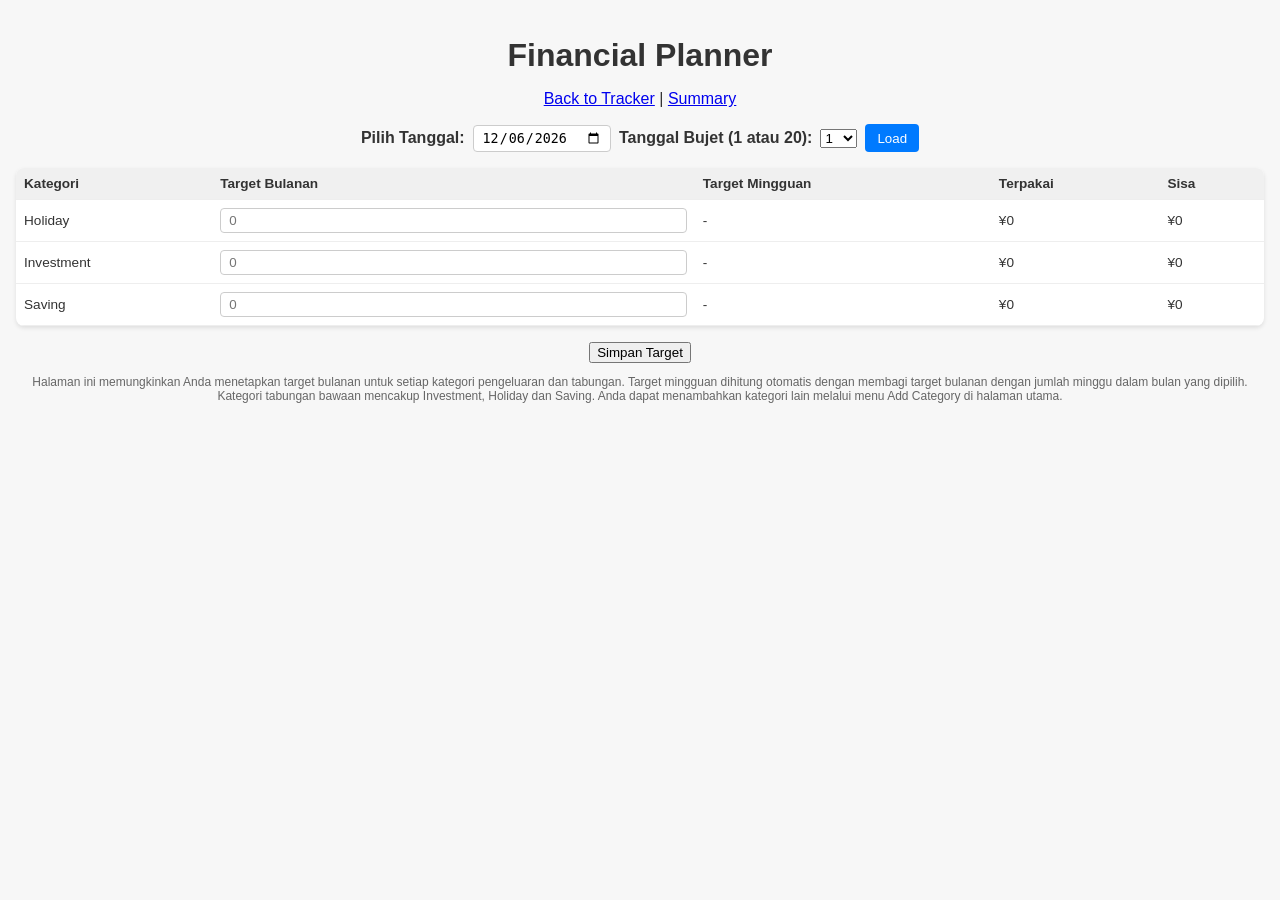
==== planner.html @ cd3a0ec7 "Add files via upload" ====
<!DOCTYPE html>
<html lang="en">
  <head>
    <meta charset="utf-8" />
    <meta name="viewport" content="width=device-width, initial-scale=1" />
    <title>Financial Planner</title>
    <!-- Use the same stylesheet for consistency across pages -->
    <link rel="stylesheet" href="style.css" />
  </head>
  <body>
    <h1>Financial Planner</h1>
    <nav style="text-align: center; margin-bottom: 1rem;">
      <a href="index.html">Back to Tracker</a> |
      <a href="summary.html">Summary</a>
    </nav>
    <!-- Controls for selecting the month/date and deposit date (1 or 20) -->
    <div class="budget-controls">
      <label for="planner-date"><strong>Pilih Tanggal:</strong></label>
      <input type="date" id="planner-date" />
      <label for="planner-deposit-date"><strong>Tanggal Bujet (1 atau 20):</strong></label>
      <select id="planner-deposit-date">
        <option value="1">1</option>
        <option value="20">20</option>
      </select>
      <button id="load-planner" type="button">Load</button>
    </div>
    <!-- Dynamic list for budgets per category -->
    <div id="planner-list"></div>
    <!-- Save button -->
    <div style="text-align: center; margin-top: 1rem;">
      <button id="save-planner" type="button">Simpan Target</button>
    </div>
    <p class="note">
      Halaman ini memungkinkan Anda menetapkan target bulanan untuk setiap kategori
      pengeluaran dan tabungan. Target mingguan dihitung otomatis dengan
      membagi target bulanan dengan jumlah minggu dalam bulan yang dipilih.
      Kategori tabungan bawaan mencakup Investment, Holiday dan Saving. Anda
      dapat menambahkan kategori lain melalui menu Add Category di halaman utama.
    </p>
    <!-- Include the planner script with cache-busting query -->
    <script src="planner.js?v=20260617" defer></script>
  </body>
</html>
---- style.css ----
/* Basic styling for the expense tracker app.
   The design is intentionally minimal so it works well on mobile browsers like Safari on iPhone. */

body {
    font-family: Arial, sans-serif;
    margin: 0;
    padding: 1rem;
    background-color: #f7f7f7;
    color: #333;
}

h1 {
    text-align: center;
    margin-bottom: 1rem;
}

form#transaction-form {
    display: flex;
    flex-wrap: wrap;
    gap: 1rem;
    background-color: #fff;
    padding: 1rem;
    border-radius: 8px;
    box-shadow: 0 2px 4px rgba(0, 0, 0, 0.1);
    margin-bottom: 1rem;
}

.form-row {
    display: flex;
    flex-direction: column;
    flex: 1 1 200px;
}

.form-row label {
    font-weight: bold;
    margin-bottom: 0.25rem;
}

.form-row input,
.form-row select {
    padding: 0.5rem;
    border: 1px solid #ccc;
    border-radius: 4px;
}

button[type="submit"] {
    padding: 0.75rem 1.5rem;
    background-color: #007aff;
    color: #fff;
    border: none;
    border-radius: 4px;
    cursor: pointer;
    flex-basis: 100%;
    margin-top: 0.5rem;
}

button[type="submit"]:hover {
    background-color: #005bb5;
}

#balance-display {
    text-align: center;
    margin: 1rem 0;
}

#balance-display h2 {
    margin: 0;
}

.export-import {
    display: flex;
    justify-content: center;
    align-items: center;
    gap: 1rem;
    margin-bottom: 1rem;
}

#export-btn {
    padding: 0.5rem 1rem;
    background-color: #28a745;
    color: #fff;
    border: none;
    border-radius: 4px;
    cursor: pointer;
}

#export-btn:hover {
    background-color: #1e7e34;
}

/* Style the hidden file input via its label */
.import-label {
    padding: 0.5rem 1rem;
    background-color: #6c757d;
    color: #fff;
    border-radius: 4px;
    cursor: pointer;
}

#import-file {
    display: none;
}

table#transactions-table {
    width: 100%;
    border-collapse: collapse;
    background-color: #fff;
    border-radius: 8px;
    overflow: hidden;
    box-shadow: 0 2px 4px rgba(0, 0, 0, 0.1);
}

table#transactions-table th,
table#transactions-table td {
    padding: 0.5rem;
    text-align: left;
    border-bottom: 1px solid #eee;
    font-size: 0.85rem;
}

table#transactions-table th {
    background-color: #f0f0f0;
    font-weight: bold;
}

table#transactions-table tbody tr:hover {
    background-color: #f9f9f9;
}

table#transactions-table img {
    max-width: 60px;
    max-height: 60px;
}

table#transactions-table button.delete-btn {
    background-color: #dc3545;
    color: #fff;
    border: none;
    border-radius: 4px;
    padding: 0.25rem 0.5rem;
    cursor: pointer;
    font-size: 0.75rem;
}

table#transactions-table button.delete-btn:hover {
    background-color: #c82333;
}

/* Style for the "Add Category" button */
button.add-category-btn {
    margin-top: 0.5rem;
    padding: 0.5rem;
    background-color: #6c757d;
    color: #fff;
    border: none;
    border-radius: 4px;
    cursor: pointer;
    font-size: 0.75rem;
}

button.add-category-btn:hover {
    background-color: #5a6268;
}

.chart-container {
    background-color: #fff;
    border-radius: 8px;
    padding: 1rem;
    margin-bottom: 1rem;
    box-shadow: 0 2px 4px rgba(0, 0, 0, 0.1);
}

/* Base styling for the custom pie chart */
/* Sizing and layout for the custom pie chart.  The default size keeps the chart
   compact on desktop screens, and it adjusts for smaller devices in the
   mobile media query below. */
.pie-chart {
    width: 160px;
    height: 160px;
    border-radius: 50%;
    margin: 0 auto;
    position: relative;
}
.pie-chart .center {
    position: absolute;
    top: 50%;
    left: 50%;
    transform: translate(-50%, -50%);
    width: 50%;
    height: 50%;
    border-radius: 50%;
    background-color: #fff;
}

@media (max-width: 600px) {
    .pie-chart {
        /* Reduce chart size further on very small screens to minimize vertical scrolling */
        width: 120px;
        height: 120px;
    }
    .pie-chart .center {
        width: 50%;
        height: 50%;
    }
}

/* Controls container for summary page (period selectors) */
.summary-controls {
    display: flex;
    flex-wrap: wrap;
    justify-content: center;
    gap: 0.5rem;
    align-items: center;
    margin-bottom: 1rem;
}

/* Responsive adjustments for small screens */
@media (max-width: 600px) {
    .summary-controls {
        flex-direction: column;
        align-items: stretch;
    }
    .summary-controls label {
        margin-bottom: 0.25rem;
    }
    .summary-controls select {
        width: 100%;
    }
    .chart-container {
        padding: 0.75rem;
    }
}

.note {
    font-size: 0.75rem;
    color: #666;
    text-align: center;
}

/* Savings target input styling */
.savings-target {
    display: flex;
    flex-wrap: wrap;
    justify-content: center;
    align-items: center;
    gap: 0.5rem;
    margin-bottom: 1rem;
}
.savings-target label {
    margin-right: 0.25rem;
}
.savings-target input {
    padding: 0.25rem 0.5rem;
    border: 1px solid #ccc;
    border-radius: 4px;
}
.savings-target button {
    padding: 0.4rem 0.75rem;
    background-color: #007aff;
    color: #fff;
    border: none;
    border-radius: 4px;
    cursor: pointer;
}
.savings-target button:hover {
    background-color: #005bb5;
}

@media (max-width: 600px) {
    .savings-target {
        flex-direction: column;
        align-items: stretch;
    }
    .savings-target input,
    .savings-target button {
        width: 100%;
    }
    .savings-target label {
        margin-bottom: 0.25rem;
    }
}

/* ========================= */
/* Budget planner styles */

/* Controls for budget page */
.budget-controls {
    display: flex;
    flex-wrap: wrap;
    justify-content: center;
    align-items: center;
    gap: 0.5rem;
    margin-bottom: 1rem;
}
.budget-controls input[type="date"] {
    padding: 0.25rem 0.5rem;
    border: 1px solid #ccc;
    border-radius: 4px;
}
.budget-controls button {
    padding: 0.4rem 0.75rem;
    background-color: #007aff;
    color: #fff;
    border: none;
    border-radius: 4px;
    cursor: pointer;
}
.budget-controls button:hover {
    background-color: #005bb5;
}

/* Budget table styling */
.budget-table {
    width: 100%;
    border-collapse: collapse;
    background-color: #fff;
    border-radius: 8px;
    overflow: hidden;
    box-shadow: 0 2px 4px rgba(0, 0, 0, 0.1);
}
.budget-table th,
.budget-table td {
    padding: 0.5rem;
    text-align: left;
    border-bottom: 1px solid #eee;
    font-size: 0.85rem;
}
.budget-table th {
    background-color: #f0f0f0;
    font-weight: bold;
}
.budget-table tbody tr:hover {
    background-color: #f9f9f9;
}
.budget-table input[type="number"] {
    width: 100%;
    padding: 0.25rem 0.5rem;
    border: 1px solid #ccc;
    border-radius: 4px;
    box-sizing: border-box;
}

@media (max-width: 600px) {
    .budget-controls {
        flex-direction: column;
        align-items: stretch;
    }
    .budget-controls input[type="date"],
    .budget-controls button {
        width: 100%;
    }
}
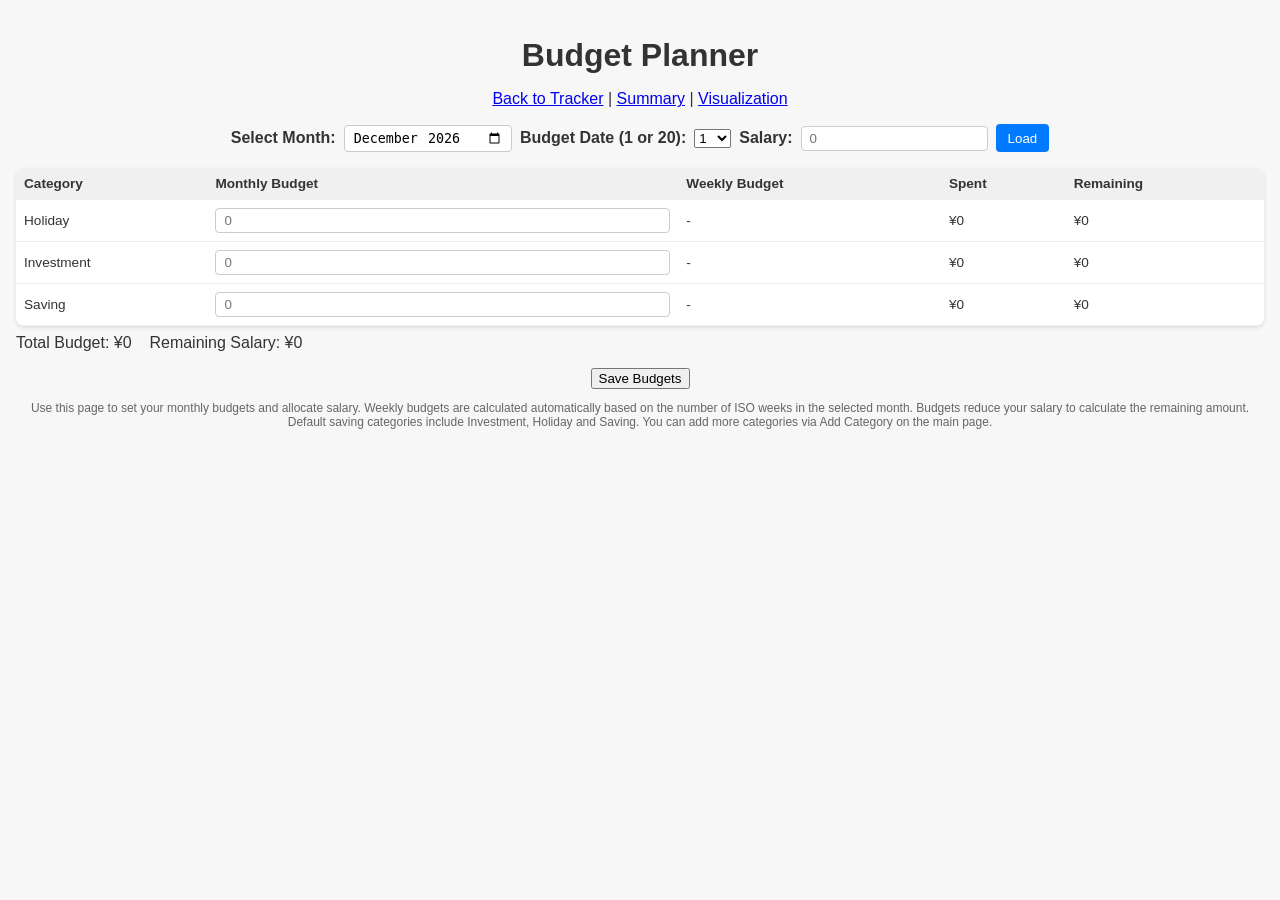
==== commit f3911318: "Add files via upload" ====
--- a/planner.html
+++ b/planner.html
@@ -3,41 +3,44 @@
   <head>
     <meta charset="utf-8" />
     <meta name="viewport" content="width=device-width, initial-scale=1" />
-    <title>Financial Planner</title>
+    <title>Budget Planner</title>
     <!-- Use the same stylesheet for consistency across pages -->
     <link rel="stylesheet" href="style.css" />
   </head>
   <body>
-    <h1>Financial Planner</h1>
+    <h1>Budget Planner</h1>
     <nav style="text-align: center; margin-bottom: 1rem;">
       <a href="index.html">Back to Tracker</a> |
-      <a href="summary.html">Summary</a>
+      <a href="summary.html">Summary</a> |
+      <a href="visualization.html">Visualization</a>
     </nav>
-    <!-- Controls for selecting the month/date and deposit date (1 or 20) -->
+    <!-- Controls for selecting the planning month, budget date and salary -->
     <div class="budget-controls">
-      <label for="planner-date"><strong>Pilih Tanggal:</strong></label>
-      <input type="date" id="planner-date" />
-      <label for="planner-deposit-date"><strong>Tanggal Bujet (1 atau 20):</strong></label>
-      <select id="planner-deposit-date">
+      <label for="budget-month"><strong>Select Month:</strong></label>
+      <input type="month" id="budget-month" />
+      <label for="budget-date"><strong>Budget Date (1 or 20):</strong></label>
+      <select id="budget-date">
         <option value="1">1</option>
         <option value="20">20</option>
       </select>
+      <label for="salary-input"><strong>Salary:</strong></label>
+      <input type="number" id="salary-input" min="0" placeholder="0" />
       <button id="load-planner" type="button">Load</button>
     </div>
     <!-- Dynamic list for budgets per category -->
     <div id="planner-list"></div>
     <!-- Save button -->
     <div style="text-align: center; margin-top: 1rem;">
-      <button id="save-planner" type="button">Simpan Target</button>
+      <button id="save-planner" type="button">Save Budgets</button>
     </div>
     <p class="note">
-      Halaman ini memungkinkan Anda menetapkan target bulanan untuk setiap kategori
-      pengeluaran dan tabungan. Target mingguan dihitung otomatis dengan
-      membagi target bulanan dengan jumlah minggu dalam bulan yang dipilih.
-      Kategori tabungan bawaan mencakup Investment, Holiday dan Saving. Anda
-      dapat menambahkan kategori lain melalui menu Add Category di halaman utama.
+      Use this page to set your monthly budgets and allocate salary. Weekly budgets
+      are calculated automatically based on the number of ISO weeks in the selected
+      month. Budgets reduce your salary to calculate the remaining amount.
+      Default saving categories include Investment, Holiday and Saving. You can
+      add more categories via Add Category on the main page.
     </p>
     <!-- Include the planner script with cache-busting query -->
-    <script src="planner.js?v=20260617" defer></script>
+    <script src="planner.js?v=20260618" defer></script>
   </body>
 </html>
--- a/style.css
+++ b/style.css
@@ -214,6 +214,21 @@
     margin-bottom: 1rem;
 }
 
+/* Grouping for range inputs on summary page */
+.range-group {
+    display: flex;
+    align-items: center;
+    gap: 0.25rem;
+}
+
+/* Ensure month inputs use similar styling as date inputs */
+.summary-controls input[type="month"],
+.summary-controls input[type="date"] {
+    padding: 0.25rem 0.5rem;
+    border: 1px solid #ccc;
+    border-radius: 4px;
+}
+
 /* Responsive adjustments for small screens */
 @media (max-width: 600px) {
     .summary-controls {
@@ -296,6 +311,15 @@
     padding: 0.25rem 0.5rem;
     border: 1px solid #ccc;
     border-radius: 4px;
+}
+
+/* Style month and number inputs in budget controls */
+.budget-controls input[type="month"],
+.budget-controls input[type="number"] {
+    padding: 0.25rem 0.5rem;
+    border: 1px solid #ccc;
+    border-radius: 4px;
+    box-sizing: border-box;
 }
 .budget-controls button {
     padding: 0.4rem 0.75rem;
@@ -349,4 +373,71 @@
     .budget-controls button {
         width: 100%;
     }
+}
+
+/* ========================= */
+/* Visualization styles */
+
+/* Container for bar chart in financial visualization */
+.bar-chart {
+    display: flex;
+    align-items: flex-end;
+    justify-content: center;
+    gap: 0.75rem;
+    height: 200px;
+    margin: 1rem 0;
+}
+
+/* Group representing a single category's bars */
+.bar-group {
+    display: flex;
+    flex-direction: column;
+    align-items: center;
+    width: 40px;
+}
+
+/* Individual bar */
+.bar {
+    width: 16px;
+    border-radius: 4px 4px 0 0;
+}
+
+/* Budget bar color */
+.bar.budget {
+    background-color: #007aff;
+}
+
+/* Actual expense bar color; slight margin to separate bars */
+.bar.actual {
+    background-color: #dc3545;
+    margin-top: 2px;
+}
+
+/* Label below each category */
+.bar-label {
+    margin-top: 0.25rem;
+    font-size: 0.75rem;
+    text-align: center;
+    word-break: break-word;
+}
+
+/* Summary section within visualization */
+.visual-summary p {
+    margin: 0.25rem 0;
+}
+
+@media (max-width: 600px) {
+    .bar-chart {
+        gap: 0.5rem;
+        height: 150px;
+    }
+    .bar-group {
+        width: 32px;
+    }
+    .bar {
+        width: 14px;
+    }
+    .bar-label {
+        font-size: 0.65rem;
+    }
 }
